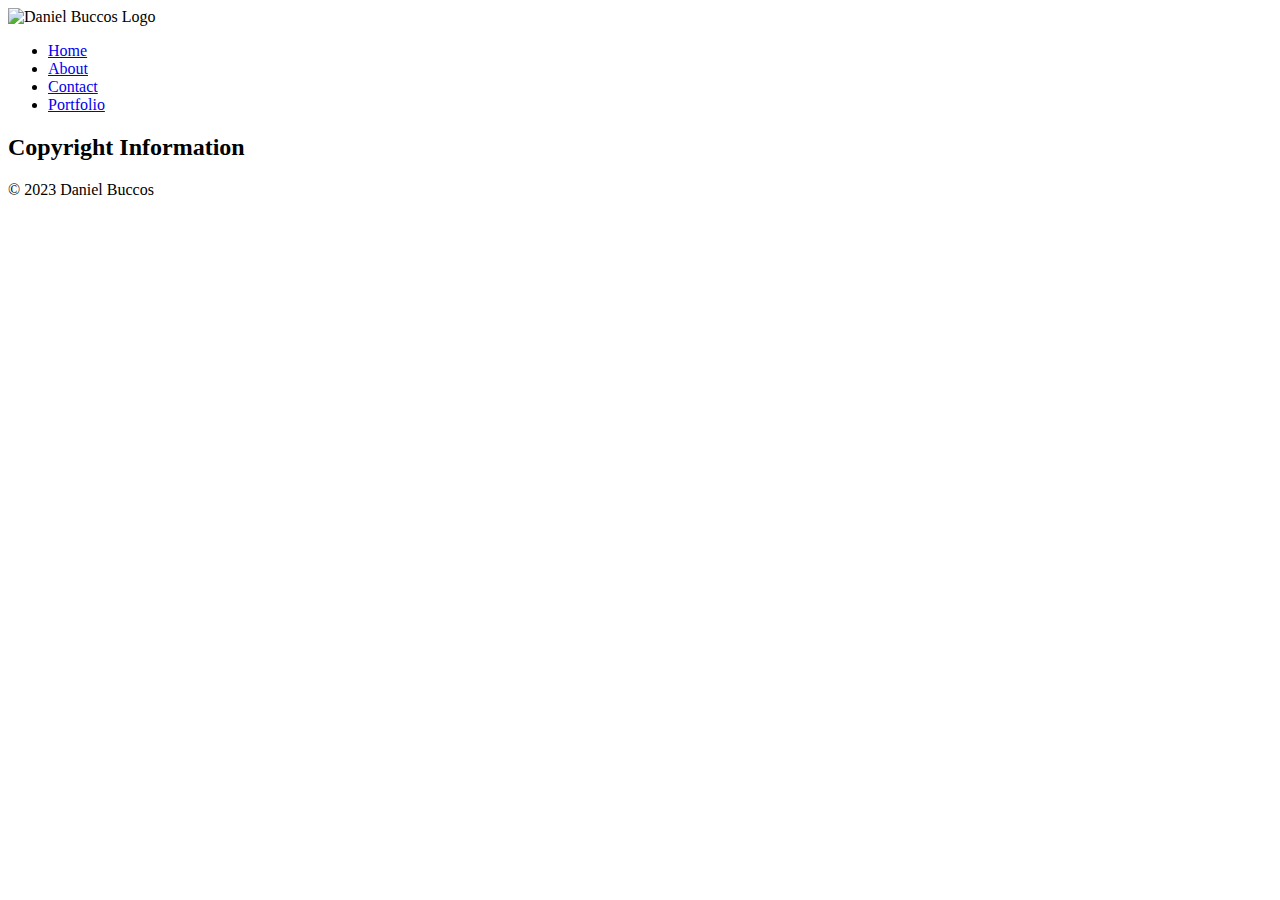
==== about.html @ aa68dbb9 "html" ====
<!DOCTYPE html>
<html lang="en">
<head>
    <meta charset="UTF-8">
    <meta name="viewport" content="width=device-width, initial-scale=1.0">
    <title>Document</title>
    <meta name="Description" content="INF 7420 Project">
    <title>Daniel Buccos - About</title>
</head>
<body>
    <header>
        <nav>
            <img src="images/suit.jpg" alt="Daniel Buccos Logo">
            <ul>
                <li><a href="index.html">Home</a></li>
                <li><a href="about.html">About</a></li>
                <li><a href="contact.html">Contact</a></li>
                <li><a href="portfolio.html">Portfolio</a></li>
            </ul>
        </nav>
    </header>
    <main>

    </main>
    <footer>
        <div>
            <h2>Copyright Information</h2>
            <p>&copy; 2023 Daniel Buccos</p>
        </div>
    </footer>
</body>
</html>
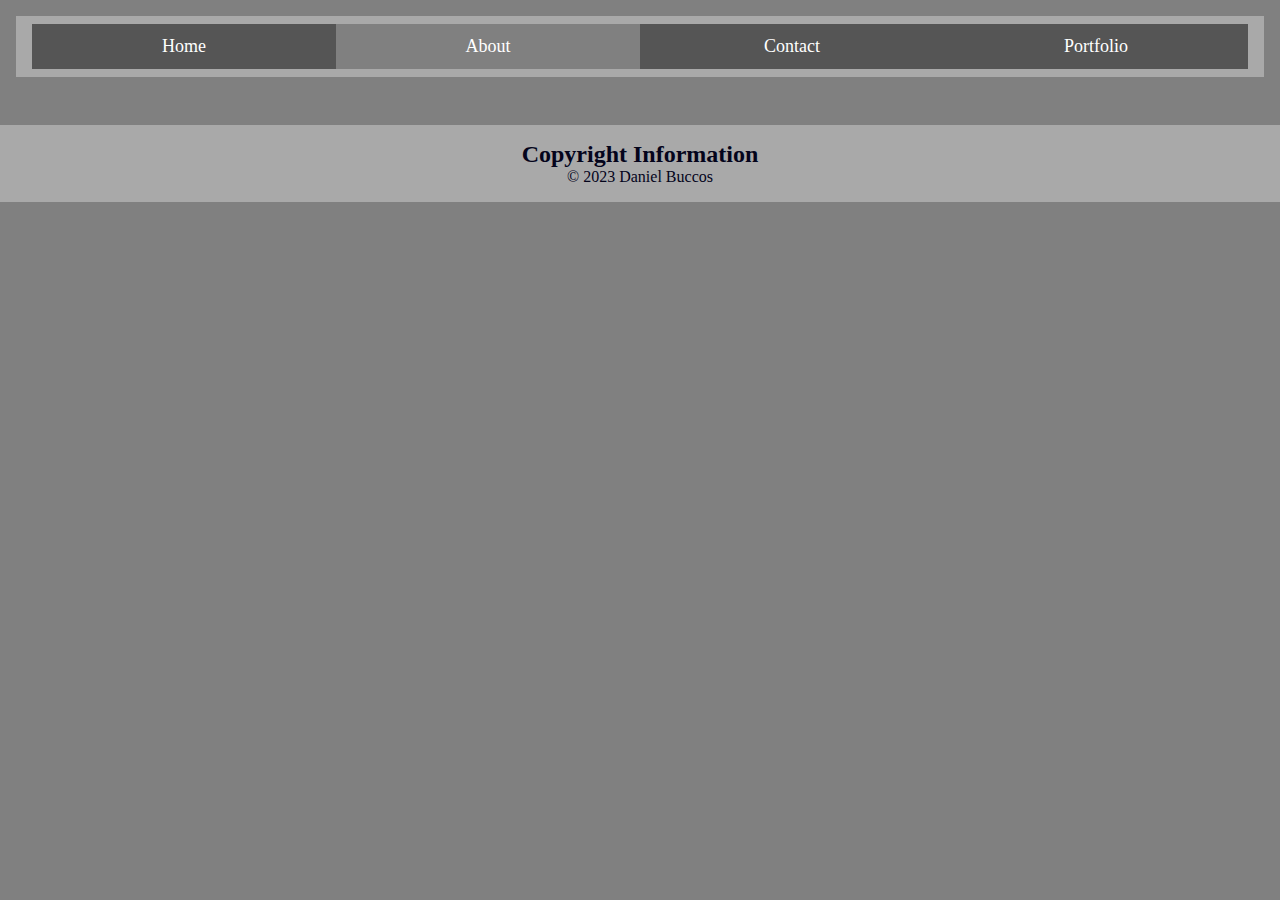
==== commit 499294bd: "Added Style sheet" ====
--- a/about.html
+++ b/about.html
@@ -6,16 +6,17 @@
     <title>Document</title>
     <meta name="Description" content="INF 7420 Project">
     <title>Daniel Buccos - About</title>
+    <link rel="stylesheet" href="style.css">
 </head>
+
 <body>
     <header>
-        <nav>
-            <img src="images/suit.jpg" alt="Daniel Buccos Logo">
+        <nav class="menu">
             <ul>
-                <li><a href="index.html">Home</a></li>
-                <li><a href="about.html">About</a></li>
-                <li><a href="contact.html">Contact</a></li>
-                <li><a href="portfolio.html">Portfolio</a></li>
+                <a href="index.html">Home</a>
+                <a href="about.html" class="active">About</a>
+                <a href="contact.html">Contact</a>
+                <a href="portfolio.html">Portfolio</a>
             </ul>
         </nav>
     </header>
--- a/style.css
+++ b/style.css
@@ -0,0 +1,94 @@
+* {
+    box-sizing: border-box;
+    padding: 0;
+    margin: 0;
+}
+
+body {
+    background: grey;
+    color: #04041b;
+    font-family: 'Times New Roman', Times, serif
+}
+
+a{
+    color: #04041b;
+}
+img {
+    max-width: 50%
+}
+address{
+    font-style: normal
+}
+
+header {
+    margin: 1rem 1rem 0 1rem;
+    padding: 0.5rem 1rem;
+    background-color: darkgrey
+}
+main {
+    padding: 1rem 1rem 2rem;
+}
+
+footer {
+    padding: 1rem;
+    background-color: darkgray;
+    color: #04041b;
+    text-align: center;
+}
+
+.menu {
+    width: 100%;
+    background-color: #555;
+    overflow: auto;
+}
+  
+.menu a {
+    float: left;
+    padding: 12px;
+    color: white;
+    text-decoration: none;
+    font-size: 18px;
+    width: 25%;
+    text-align: center;
+    font-family: 'Times New Roman', Times, serif;
+}
+  
+.menu a:hover {
+    background-color: #000;
+}
+  
+.menu a.active {
+    background-color: grey
+}
+
+.container {
+    display: flex;
+    align-items: center;
+    justify-content: center
+}
+
+.image {
+    padding-left: 5px;
+}
+
+.text{
+    font-size: 17px;
+    padding-left: 20px;
+    text-align: center;
+    margin-right: 300px;
+}
+
+@media screen and (max-width: 600px) {
+    
+    .image {
+        padding-left: 5px;
+        width: 100%
+    }
+
+    .text{
+        font-size: 10px;
+        padding-left: 20px;
+        text-align: center;
+        margin-right: 20px;
+    }
+  }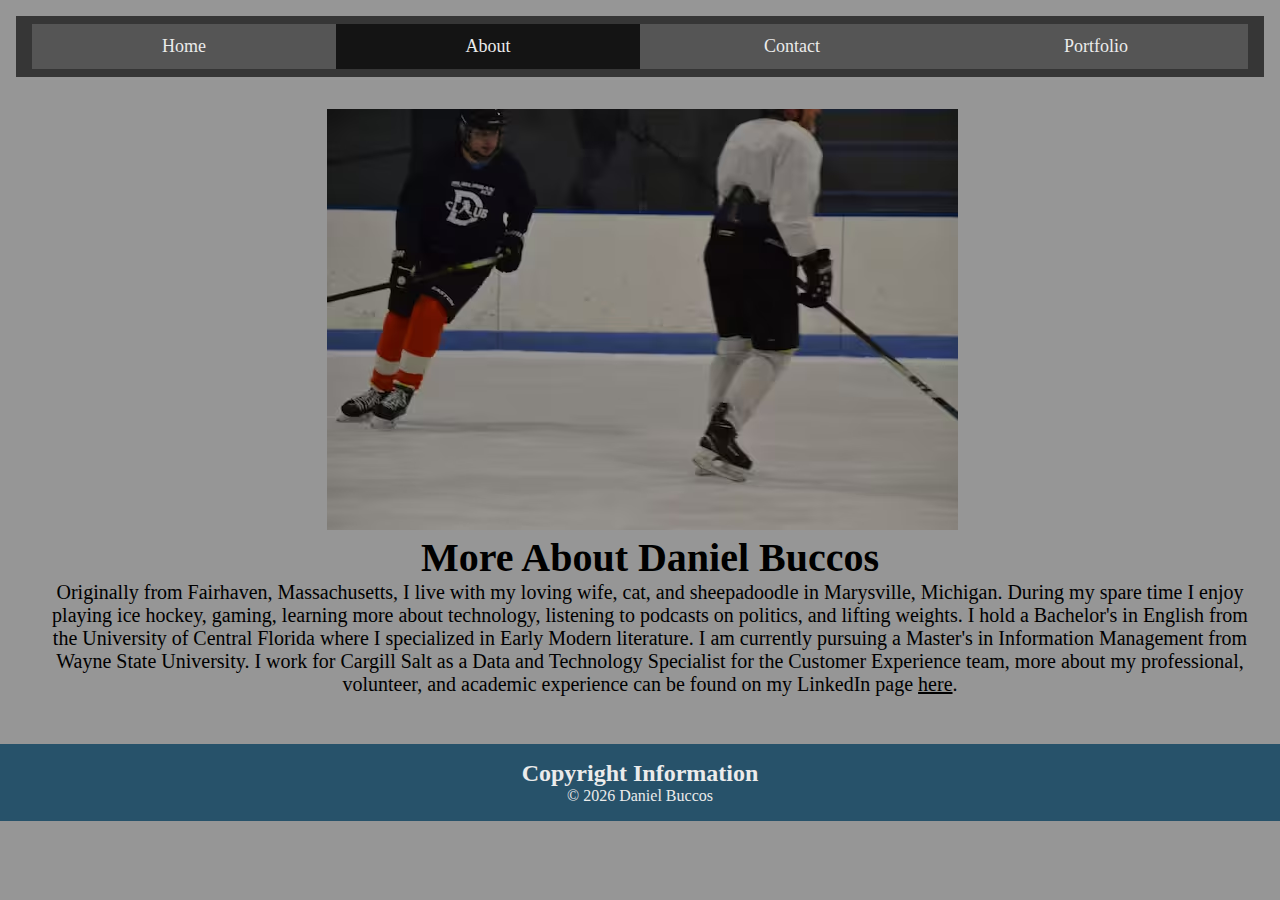
==== commit 837615f1: "gh-pages" ====
--- a/about.html
+++ b/about.html
@@ -21,13 +21,29 @@
         </nav>
     </header>
     <main>
-
+        <div class="container2">
+            <div class="image"><img src="images/hockey.avif" alt="Daniel Buccos"></div>
+            <div class="text2">
+                <h1 id="section-title">More About Daniel Buccos</h1>
+                <p>Originally from Fairhaven, Massachusetts, I live with my loving wife, cat, and sheepadoodle in Marysville, Michigan.
+                     During my spare time I enjoy playing ice hockey, gaming, learning more about technology, listening to podcasts on politics, and lifting weights.
+                     I hold a Bachelor's in English from the University of Central Florida where I specialized in Early Modern literature. I am currently pursuing a Master's
+                     in Information Management from Wayne State University.
+                     I work for Cargill Salt as a Data and Technology Specialist for the Customer Experience team, more about my professional, volunteer, and academic experience can
+                     be found on my LinkedIn page <a href="https://www.linkedin.com/in/daniel-buccos-36b307119/" class="active">here</a>.
+                     </p>
+                        </div>
+                    </div>
     </main>
     <footer>
         <div>
             <h2>Copyright Information</h2>
-            <p>&copy; 2023 Daniel Buccos</p>
+            <p>&copy; <span id="year"></span> Daniel Buccos
+            </p>
         </div>
+        <script>
+            document.getElementById("year").innerHTML = new Date().getFullYear();
+        </script>
     </footer>
 </body>
 </html>--- a/style.css
+++ b/style.css
@@ -5,16 +5,16 @@
 }
 
 body {
-    background: grey;
-    color: #04041b;
+    background: #969696;
+    color:  #000000;
     font-family: 'Times New Roman', Times, serif
 }
 
 a{
-    color: #04041b;
+    color: #000000;
 }
 img {
-    max-width: 50%
+    max-width: 100%
 }
 address{
     font-style: normal
@@ -23,7 +23,7 @@
 header {
     margin: 1rem 1rem 0 1rem;
     padding: 0.5rem 1rem;
-    background-color: darkgrey
+    background-color: #363636
 }
 main {
     padding: 1rem 1rem 2rem;
@@ -31,8 +31,8 @@
 
 footer {
     padding: 1rem;
-    background-color: darkgray;
-    color: #04041b;
+    background-color: #27526A;
+    color: #EBEBEB;
     text-align: center;
 }
 
@@ -45,7 +45,7 @@
 .menu a {
     float: left;
     padding: 12px;
-    color: white;
+    color:  #EBEBEB;
     text-decoration: none;
     font-size: 18px;
     width: 25%;
@@ -58,7 +58,7 @@
 }
   
 .menu a.active {
-    background-color: grey
+    background-color: #141414;
 }
 
 .container {
@@ -67,15 +67,26 @@
     justify-content: center
 }
 
+.container2 {
+    padding: 1rem;
+    text-align: center;
+}
+
 .image {
     padding-left: 5px;
 }
 
 .text{
-    font-size: 17px;
+    font-size: 20px;
     padding-left: 20px;
     text-align: center;
-    margin-right: 300px;
+    margin-right: 150px;
+}
+
+.text2{
+    font-size: 20px;
+    padding-left: 20px;
+    text-align: center;
 }
 
 @media screen and (max-width: 600px) {
@@ -86,9 +97,76 @@
     }
 
     .text{
-        font-size: 10px;
+        font-size: 12px;
         padding-left: 20px;
         text-align: center;
         margin-right: 20px;
     }
+  }
+
+label {
+    display: block;
+    font-weight: 700;
+    margin-bottom: 0.5em;
+}
+
+.form-input {
+    border: 2px solid whitesmoke;
+    border-radius: 4px;
+    font-size: 18px;
+    font-weight: 400;
+    padding: 1em;
+    margin-bottom: 1.5em;
+    width: 100%;
+    font-family: 'Times New Roman', Times, serif;
+}
+
+.form-input:focus {
+    outline: none;
+    border: 2px solid #141414;
+}
+
+[type="submit"] {
+    background: #555;
+    float: left;
+    padding: 12px;
+    color: white;
+    text-decoration: none;
+    font-size: 18px;
+    width: 25%;
+    text-align: center;
+    font-family: 'Times New Roman', Times, serif;
+    cursor: pointer;
+}
+
+[type="submit"]:hover,
+[type="submit"]:focus {
+    background-color: #000;
+}
+
+textarea {
+    height: 150px;
+    resize: vertical;
+}
+
+.error {
+    border-color: rgb(104, 2, 2);
+    font-family: 'Times New Roman', Times, serif;
+    font-size: 18px;
+    font-weight: bold;
+}
+
+.error-message {
+    color: rgb(104, 2, 2);
+    margin: -1em 0 1.5em;
+    font-family: 'Times New Roman', Times, serif;
+    font-size: 18px;
+    font-weight: bold;
+}
+
+  @media screen and (min-width: 1065px) {
+    form {
+        width: 50%;
+        margin: 3em auto;
+    }
   }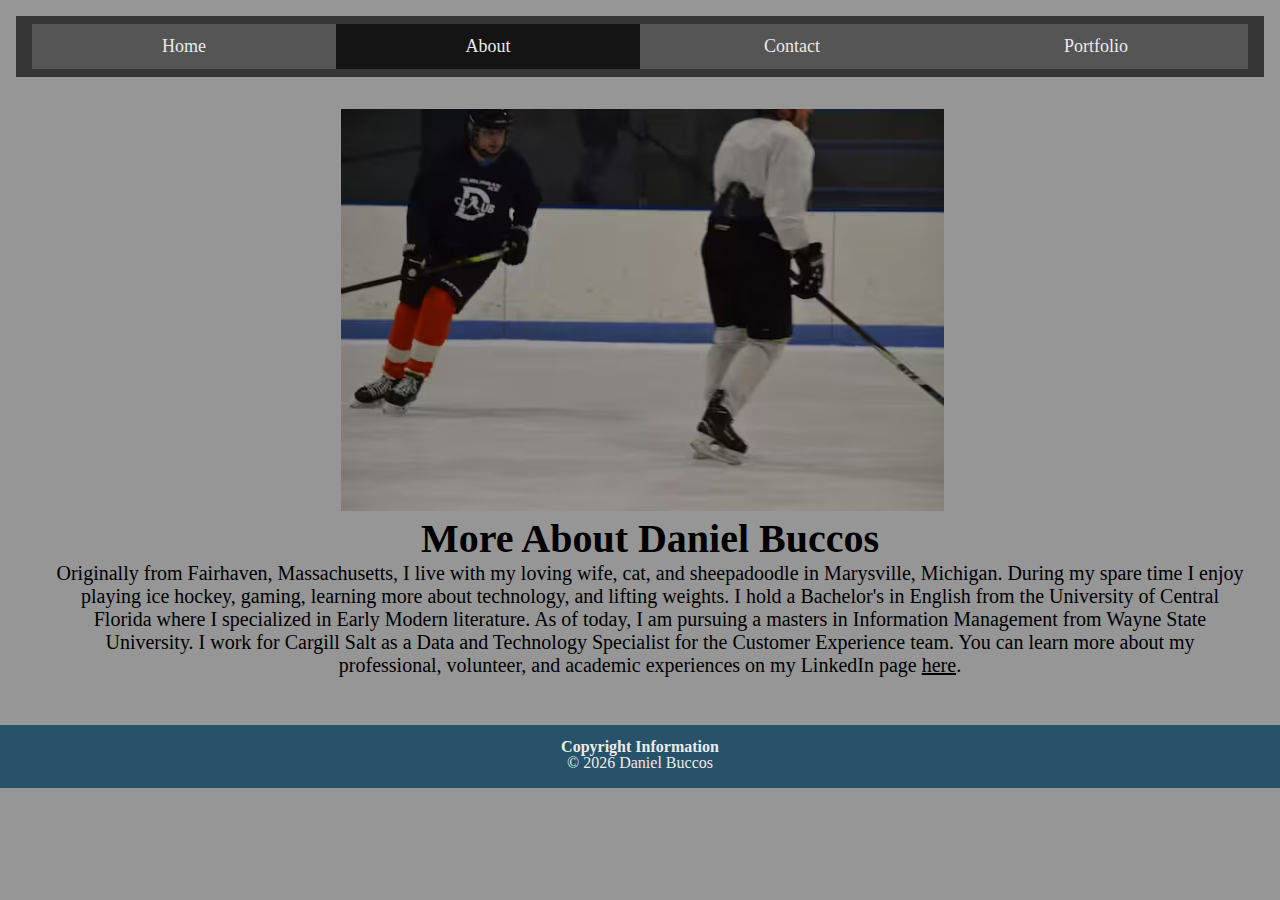
==== commit 710ae17b: "final" ====
--- a/about.html
+++ b/about.html
@@ -22,15 +22,15 @@
     </header>
     <main>
         <div class="container2">
-            <div class="image"><img src="images/hockey.avif" alt="Daniel Buccos"></div>
+            <div class="image2"><img src="images/hockey.avif" alt="Daniel Buccos"></div>
             <div class="text2">
                 <h1 id="section-title">More About Daniel Buccos</h1>
                 <p>Originally from Fairhaven, Massachusetts, I live with my loving wife, cat, and sheepadoodle in Marysville, Michigan.
-                     During my spare time I enjoy playing ice hockey, gaming, learning more about technology, listening to podcasts on politics, and lifting weights.
-                     I hold a Bachelor's in English from the University of Central Florida where I specialized in Early Modern literature. I am currently pursuing a Master's
-                     in Information Management from Wayne State University.
-                     I work for Cargill Salt as a Data and Technology Specialist for the Customer Experience team, more about my professional, volunteer, and academic experience can
-                     be found on my LinkedIn page <a href="https://www.linkedin.com/in/daniel-buccos-36b307119/" class="active">here</a>.
+                     During my spare time I enjoy playing ice hockey, gaming, learning more about technology, and lifting weights.
+                     I hold a Bachelor's in English from the University of Central Florida where I specialized in Early Modern literature. As of today, I am pursuing a masters in Information
+                     Management from Wayne State University.
+                     I work for Cargill Salt as a Data and Technology Specialist for the Customer Experience team. You can learn more about my professional, volunteer, and academic experiences
+                     on my LinkedIn page <a href="https://www.linkedin.com/in/daniel-buccos-36b307119/" class="active">here</a>.
                      </p>
                         </div>
                     </div>
--- a/style.css
+++ b/style.css
@@ -25,6 +25,15 @@
     padding: 0.5rem 1rem;
     background-color: #363636
 }
+
+h2 {
+    font-size: 100%; line-height:80%;
+}
+
+pre {
+    text-align: left;
+}
+
 main {
     padding: 1rem 1rem 2rem;
 }
@@ -76,6 +85,24 @@
     padding-left: 5px;
 }
 
+.image2 {
+    padding-left: 5px;
+    display: block;
+    margin-left: auto;
+    margin-right: auto;
+    width: 50%;
+    height: auto;
+}
+
+.image3 {
+    padding-left: 5px;
+    display: block;
+    margin-left: auto;
+    margin-right: auto;
+    width: 25%;
+    height: auto;
+}
+
 .text{
     font-size: 20px;
     padding-left: 20px;
@@ -89,19 +116,28 @@
     text-align: center;
 }
 
-@media screen and (max-width: 600px) {
+@media screen and (max-width: 900px) {
     
     .image {
         padding-left: 5px;
-        width: 100%
+        width: 300%;
+        height: auto;
     }
 
     .text{
-        font-size: 12px;
+        font-size: 14px;
         padding-left: 20px;
         text-align: center;
         margin-right: 20px;
     }
+
+    .text2{
+        font-size: 14px;
+        padding-left: 20px;
+        text-align: center;
+        margin-right: 20px;
+    }
+    
   }
 
 label {
